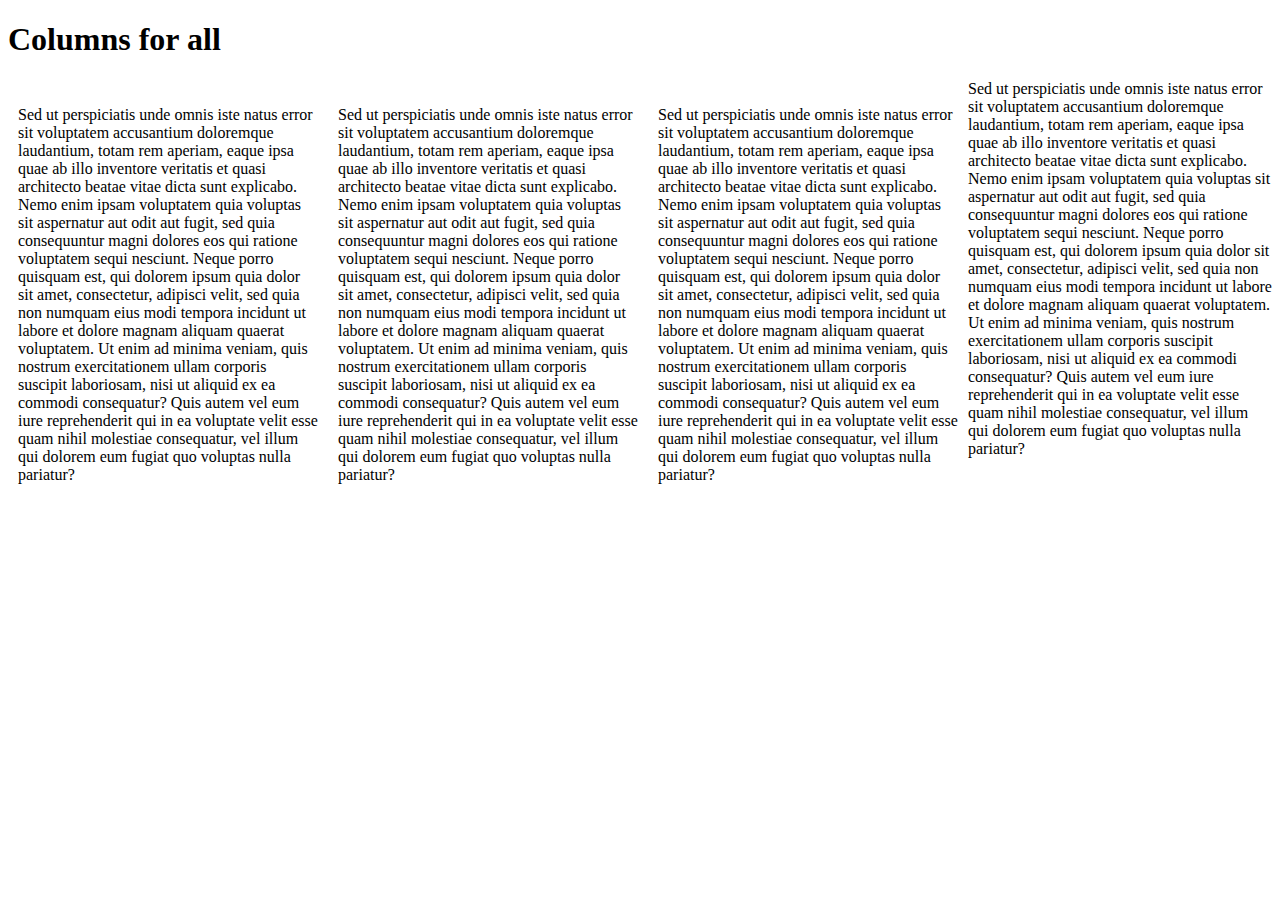
==== column.html @ 4b5269de "add folders and pages to site with text containing divs with classes for floating" ====
<!DOCTYPE html>
<html>
  <head>
    <link href="css/styles.css" rel="stylesheet" type="text/css">
    <meta name="viewport" content="width=device-width, initial-scale=1.0">
    <title>Column Exercise</title>
  </head>
  <body>
  	<h1>Columns for all</h1>
  	<div class="column">
  	<p>Sed ut perspiciatis unde omnis iste natus error sit voluptatem accusantium doloremque laudantium, totam rem aperiam, eaque ipsa quae ab illo inventore veritatis et quasi architecto beatae vitae dicta sunt explicabo. Nemo enim ipsam voluptatem quia voluptas sit aspernatur aut odit aut fugit, sed quia consequuntur magni dolores eos qui ratione voluptatem sequi nesciunt. Neque porro quisquam est, qui dolorem ipsum quia dolor sit amet, consectetur, adipisci velit, sed quia non numquam eius modi tempora incidunt ut labore et dolore magnam aliquam quaerat voluptatem. Ut enim ad minima veniam, quis nostrum exercitationem ullam corporis suscipit laboriosam, nisi ut aliquid ex ea commodi consequatur? Quis autem vel eum iure reprehenderit qui in ea voluptate velit esse quam nihil molestiae consequatur, vel illum qui dolorem eum fugiat quo voluptas nulla pariatur?
    </p>
    </div>
    <div class="column">
    <p>Sed ut perspiciatis unde omnis iste natus error sit voluptatem accusantium doloremque laudantium, totam rem aperiam, eaque ipsa quae ab illo inventore veritatis et quasi architecto beatae vitae dicta sunt explicabo. Nemo enim ipsam voluptatem quia voluptas sit aspernatur aut odit aut fugit, sed quia consequuntur magni dolores eos qui ratione voluptatem sequi nesciunt. Neque porro quisquam est, qui dolorem ipsum quia dolor sit amet, consectetur, adipisci velit, sed quia non numquam eius modi tempora incidunt ut labore et dolore magnam aliquam quaerat voluptatem. Ut enim ad minima veniam, quis nostrum exercitationem ullam corporis suscipit laboriosam, nisi ut aliquid ex ea commodi consequatur? Quis autem vel eum iure reprehenderit qui in ea voluptate velit esse quam nihil molestiae consequatur, vel illum qui dolorem eum fugiat quo voluptas nulla pariatur?
    </p>
    </div>
    <div class="column">
    <p>Sed ut perspiciatis unde omnis iste natus error sit voluptatem accusantium doloremque laudantium, totam rem aperiam, eaque ipsa quae ab illo inventore veritatis et quasi architecto beatae vitae dicta sunt explicabo. Nemo enim ipsam voluptatem quia voluptas sit aspernatur aut odit aut fugit, sed quia consequuntur magni dolores eos qui ratione voluptatem sequi nesciunt. Neque porro quisquam est, qui dolorem ipsum quia dolor sit amet, consectetur, adipisci velit, sed quia non numquam eius modi tempora incidunt ut labore et dolore magnam aliquam quaerat voluptatem. Ut enim ad minima veniam, quis nostrum exercitationem ullam corporis suscipit laboriosam, nisi ut aliquid ex ea commodi consequatur? Quis autem vel eum iure reprehenderit qui in ea voluptate velit esse quam nihil molestiae consequatur, vel illum qui dolorem eum fugiat quo voluptas nulla pariatur?
    </p>
    </div>
  </body>
</html>
  




Sed ut perspiciatis unde omnis iste natus error sit voluptatem accusantium doloremque laudantium, totam rem aperiam, eaque ipsa quae ab illo inventore veritatis et quasi architecto beatae vitae dicta sunt explicabo. Nemo enim ipsam voluptatem quia voluptas sit aspernatur aut odit aut fugit, sed quia consequuntur magni dolores eos qui ratione voluptatem sequi nesciunt. Neque porro quisquam est, qui dolorem ipsum quia dolor sit amet, consectetur, adipisci velit, sed quia non numquam eius modi tempora incidunt ut labore et dolore magnam aliquam quaerat voluptatem. Ut enim ad minima veniam, quis nostrum exercitationem ullam corporis suscipit laboriosam, nisi ut aliquid ex ea commodi consequatur? Quis autem vel eum iure reprehenderit qui in ea voluptate velit esse quam nihil molestiae consequatur, vel illum qui dolorem eum fugiat quo voluptas nulla pariatur?
---- css/styles.css ----
img {
	float: left;
}

.sidebar {
	float: right;
	background-color: skyblue;
	width: 30%;
}

.column {
  width: 300px;
  float: left;
  margin: 10px;
}
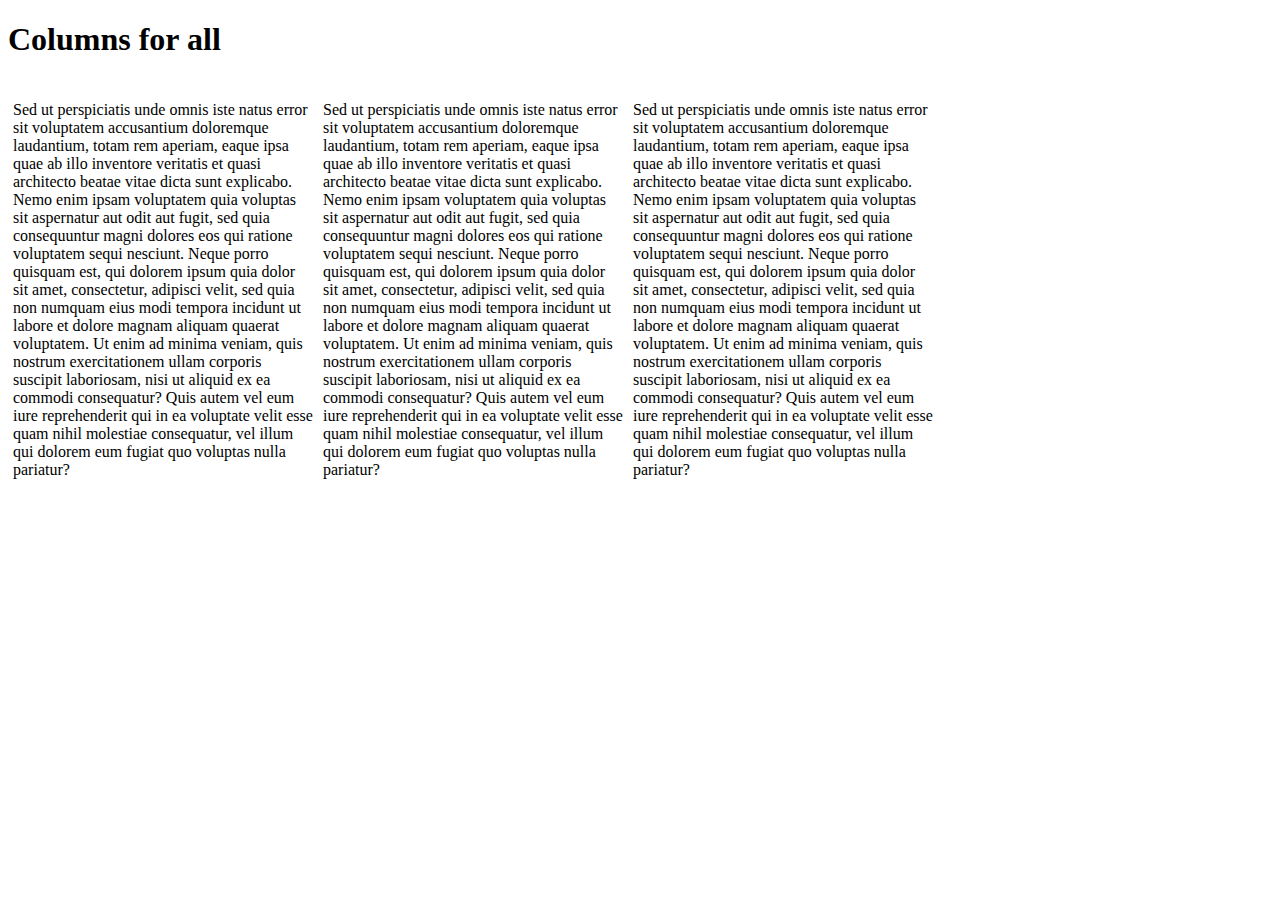
==== commit 8a1824c5: "do some corrections and tweaking" ====
--- a/column.html
+++ b/column.html
@@ -20,10 +20,4 @@
     </p>
     </div>
   </body>
-</html>
-  
-
-
-
-
-Sed ut perspiciatis unde omnis iste natus error sit voluptatem accusantium doloremque laudantium, totam rem aperiam, eaque ipsa quae ab illo inventore veritatis et quasi architecto beatae vitae dicta sunt explicabo. Nemo enim ipsam voluptatem quia voluptas sit aspernatur aut odit aut fugit, sed quia consequuntur magni dolores eos qui ratione voluptatem sequi nesciunt. Neque porro quisquam est, qui dolorem ipsum quia dolor sit amet, consectetur, adipisci velit, sed quia non numquam eius modi tempora incidunt ut labore et dolore magnam aliquam quaerat voluptatem. Ut enim ad minima veniam, quis nostrum exercitationem ullam corporis suscipit laboriosam, nisi ut aliquid ex ea commodi consequatur? Quis autem vel eum iure reprehenderit qui in ea voluptate velit esse quam nihil molestiae consequatur, vel illum qui dolorem eum fugiat quo voluptas nulla pariatur?+</html>--- a/css/styles.css
+++ b/css/styles.css
@@ -6,10 +6,11 @@
 	float: right;
 	background-color: skyblue;
 	width: 30%;
+	margin: 5px;
 }
 
 .column {
   width: 300px;
   float: left;
-  margin: 10px;
+  margin: 5px;
 }
